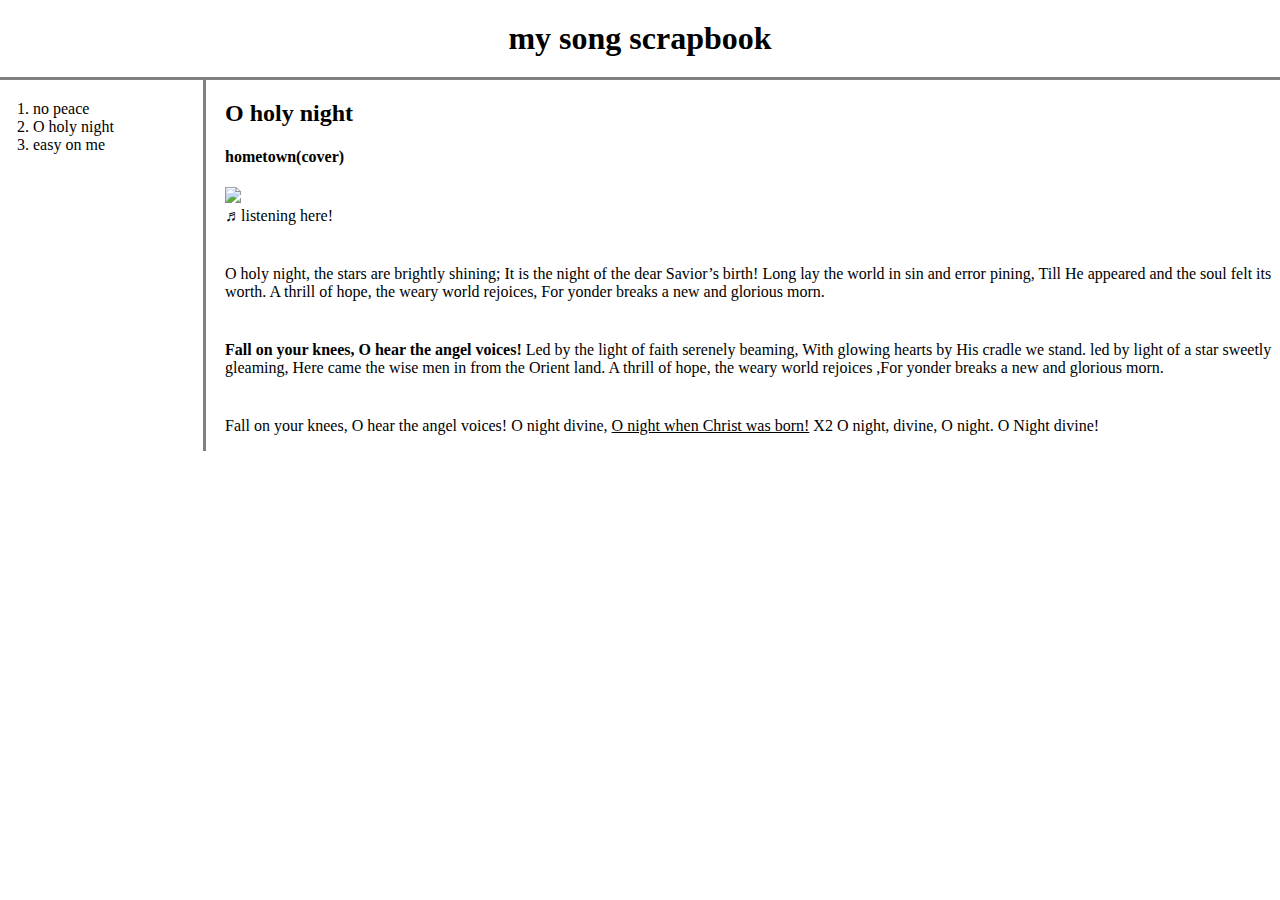
==== 2.html @ 914de438 "Merge 70319f8f641cd610afa0fb91bc42befb133f7453 into 652f4e1b7b267c78bff5b5aff1dad63e817cd389" ====
<!doctype html>
<html>
  <head>
      <title>O holy night</title>
      <meta charset="utf-8">
    <link rel="stylesheet" href="sample.css">
  </head>

  <body>
    <h1><a href="index.html">my song scrapbook</a></h1>
<div id="hey">
      <ol>
        <li><a href="1.html" >no peace</a></li>
        <li><a href="2.html">O holy night</a></li>
        <li><a href="3.html">easy on me</a></li>
      </ol>


     <div id="hello">
      <h2>O holy night</h2>
      <h4>hometown(cover)</h4>

      <img src="holy.jpg" width="50%"><br>
        <a href="https://youtu.be/pUh7xDO-8bE" target="_blank" title="fall on your knees">♬listening here!</a>


      <p style="margin-top:40px;">O holy night, the stars are brightly shining;
      It is the night of the dear Savior’s birth!
      Long lay the world in sin and error pining,
      Till He appeared and the soul felt its worth.
      A thrill of hope, the weary world rejoices,
      For yonder breaks a new and glorious morn.</p>

      <p style="margin-top:40px;"><strong>Fall on your knees, O hear the angel voices!</strong>
      Led by the light of faith serenely beaming,
      With glowing hearts by His cradle we stand.
      led by light of a star sweetly gleaming,
      Here came the wise men in from the Orient land.
      A thrill of hope, the weary world rejoices
      ,For yonder breaks a new and glorious morn.</p>

      <p style="margin-top:40px;">Fall on your knees, O hear the angel voices!
      O night divine, <u>O night when Christ was born!</u> X2
      O night, divine, O night. O Night divine!</p>
   </div>
</div>
  </body>
</html>
---- sample.css ----
body{
        margin: 0;
      }

      a {
        color:black;
        text-decoration:none;
        }

      h1{
        text-align: center;
        border-bottom: 3px solid gray;
        margin: 0;
        padding: 20px
      }

      ol{
        border-right: 3px solid gray;
        width:150px;
        margin: 0;
        padding: 20px;
      }


      #hey{
        display: grid;
        grid-template-columns: 200px 1fr;
      }

      #hey ol{
        padding-left: 33px;
      }

       #hey #hello{
        padding-left: 25px;
      }

      @media(max-width:800px){
        #hey{
          display: block;
        }
        ol{
          border-right:none;}
          h1{
            border-bottom:none;}
      }
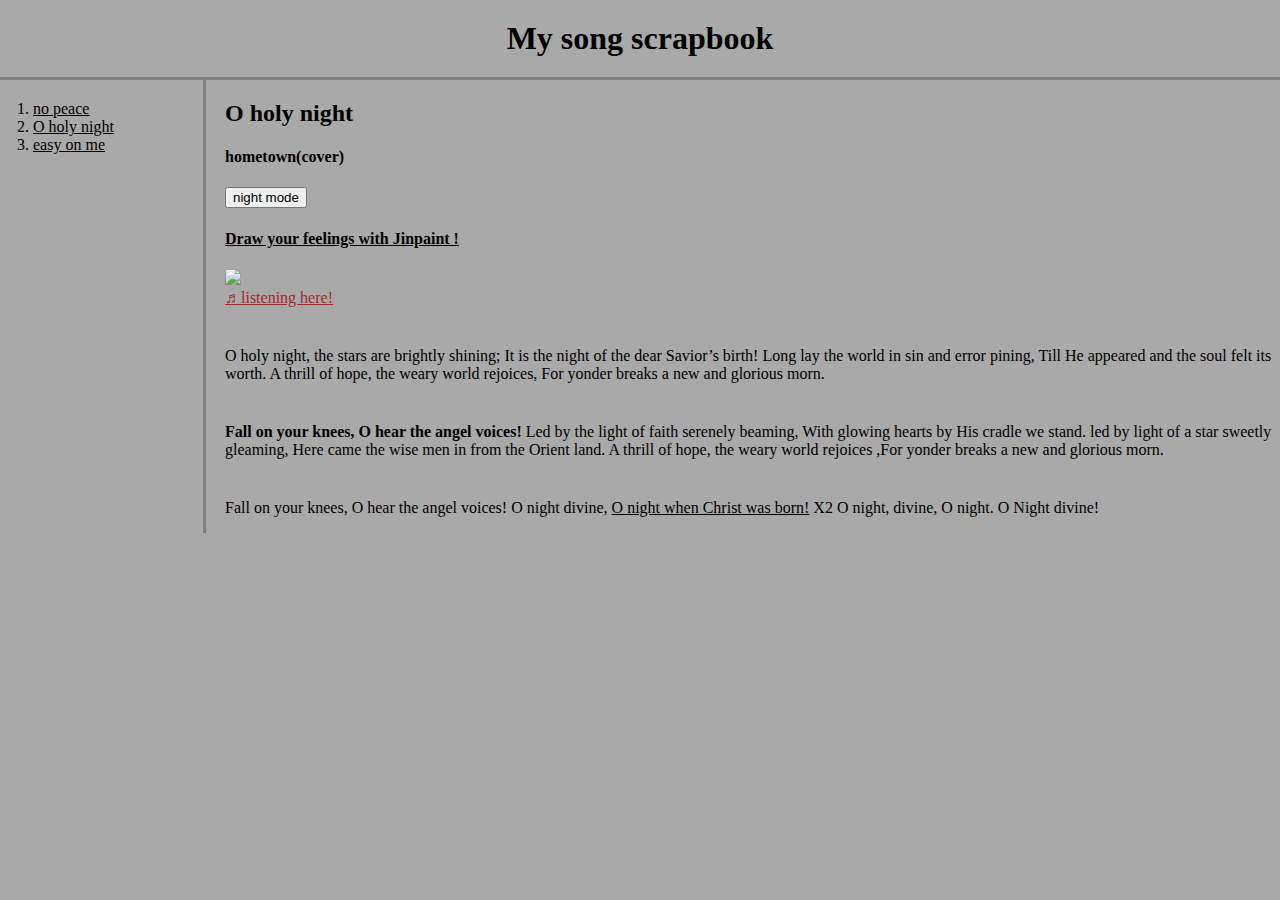
==== commit af08bdd6: "Add files via upload" ====
--- a/2.html
+++ b/2.html
@@ -4,45 +4,49 @@
       <title>O holy night</title>
       <meta charset="utf-8">
     <link rel="stylesheet" href="sample.css">
+    <script src="colorsetting.js"></script>
   </head>
 
   <body>
-    <h1><a href="index.html">my song scrapbook</a></h1>
-<div id="hey">
-      <ol>
-        <li><a href="1.html" >no peace</a></li>
-        <li><a href="2.html">O holy night</a></li>
-        <li><a href="3.html">easy on me</a></li>
-      </ol>
+          <h1><a style="text-decoration:none;" href="index.html">My song scrapbook</a></h1>
+
+      <div id="hey">
+            <ol>
+              <li><a href="1.html" >no peace</a></li>
+              <li><a href="2.html">O holy night</a></li>
+              <li><a href="3.html">easy on me</a></li>
+            </ol>
 
 
-     <div id="hello">
-      <h2>O holy night</h2>
-      <h4>hometown(cover)</h4>
-
-      <img src="holy.jpg" width="50%"><br>
-        <a href="https://youtu.be/pUh7xDO-8bE" target="_blank" title="fall on your knees">♬listening here!</a>
+           <div id="hello">
+            <h2>O holy night</h2>
+            <h4>hometown(cover)</h4>
+            
+            <input type="button" value="night mode" onclick="wow(this);﻿"> <br>
+            <h4><a href="Jinpaint.html"> Draw your feelings with Jinpaint !</a></h4>
+            <img src="holy.jpg" width="50%"><br>
+              <a id="video" href="https://youtu.be/pUh7xDO-8bE" target="_blank" title="fall on your knees">♬listening here!</a>
 
 
-      <p style="margin-top:40px;">O holy night, the stars are brightly shining;
-      It is the night of the dear Savior’s birth!
-      Long lay the world in sin and error pining,
-      Till He appeared and the soul felt its worth.
-      A thrill of hope, the weary world rejoices,
-      For yonder breaks a new and glorious morn.</p>
+            <p style="margin-top:40px;">O holy night, the stars are brightly shining;
+            It is the night of the dear Savior’s birth!
+            Long lay the world in sin and error pining,
+            Till He appeared and the soul felt its worth.
+            A thrill of hope, the weary world rejoices,
+            For yonder breaks a new and glorious morn.</p>
 
-      <p style="margin-top:40px;"><strong>Fall on your knees, O hear the angel voices!</strong>
-      Led by the light of faith serenely beaming,
-      With glowing hearts by His cradle we stand.
-      led by light of a star sweetly gleaming,
-      Here came the wise men in from the Orient land.
-      A thrill of hope, the weary world rejoices
-      ,For yonder breaks a new and glorious morn.</p>
+            <p style="margin-top:40px;"><strong>Fall on your knees, O hear the angel voices!</strong>
+            Led by the light of faith serenely beaming,
+            With glowing hearts by His cradle we stand.
+            led by light of a star sweetly gleaming,
+            Here came the wise men in from the Orient land.
+            A thrill of hope, the weary world rejoices
+            ,For yonder breaks a new and glorious morn.</p>
 
-      <p style="margin-top:40px;">Fall on your knees, O hear the angel voices!
-      O night divine, <u>O night when Christ was born!</u> X2
-      O night, divine, O night. O Night divine!</p>
-   </div>
-</div>
+            <p style="margin-top:40px;">Fall on your knees, O hear the angel voices!
+            O night divine, <u>O night when Christ was born!</u> X2
+            O night, divine, O night. O Night divine!</p>
+         </div>
+      </div>
   </body>
 </html>
--- a/sample.css
+++ b/sample.css
@@ -1,11 +1,12 @@
 
       body{
         margin: 0;
+        background-color: darkgray;
       }
 
       a {
         color:black;
-        text-decoration:none;
+        
         }
 
       h1{
@@ -45,3 +46,7 @@
           h1{
             border-bottom:none;}
       }
+
+      #video{
+        color:brown;
+      }